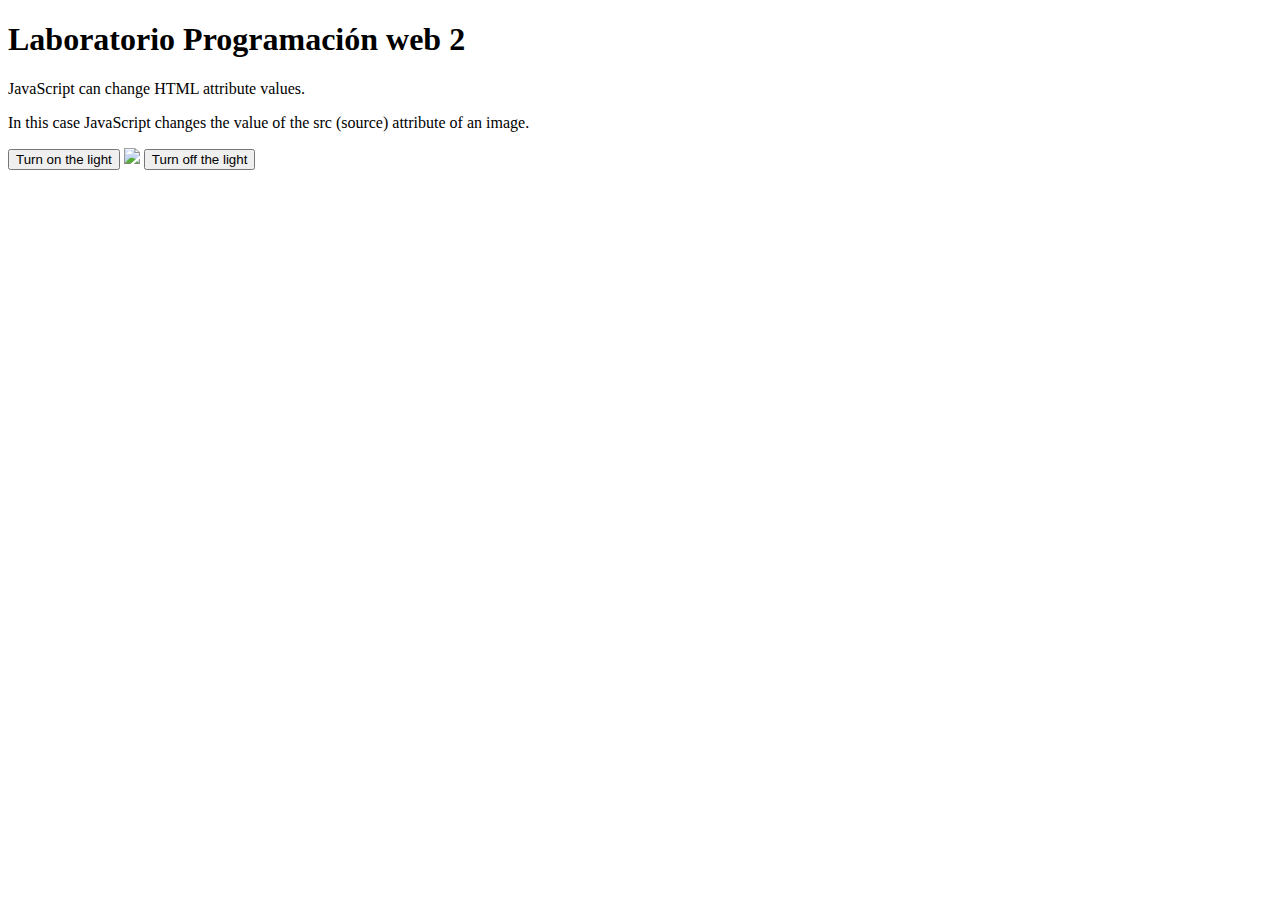
==== index.html @ daeb4744 "Create index.html" ====
<!DOCTYPE html>
<html lang = "en">
<head > 
  
  <meta charset = "UTF-8">
  <title > java scritp </title>
  <meta name="viewport" content="">
  <link rel ="stylesheet" type="text/css" href ="estilo.css">
  
  <body>
<h1 class="titulo" >Laboratorio Programación web 2
</h1>

<p>JavaScript can change HTML attribute values.</p>

<p>In this case JavaScript changes the value of the src (source) attribute of an image.</p>

<button onclick="document.getElementById('myImage').src='pic_bulbon.gif'">Turn on the light</button>

<img id="myImage" src="pic_bulboff.gif" style="width:100px">

<button onclick="document.getElementById('myImage').src='pic_bulboff.gif'">Turn off the light</button>

</body>
</html>
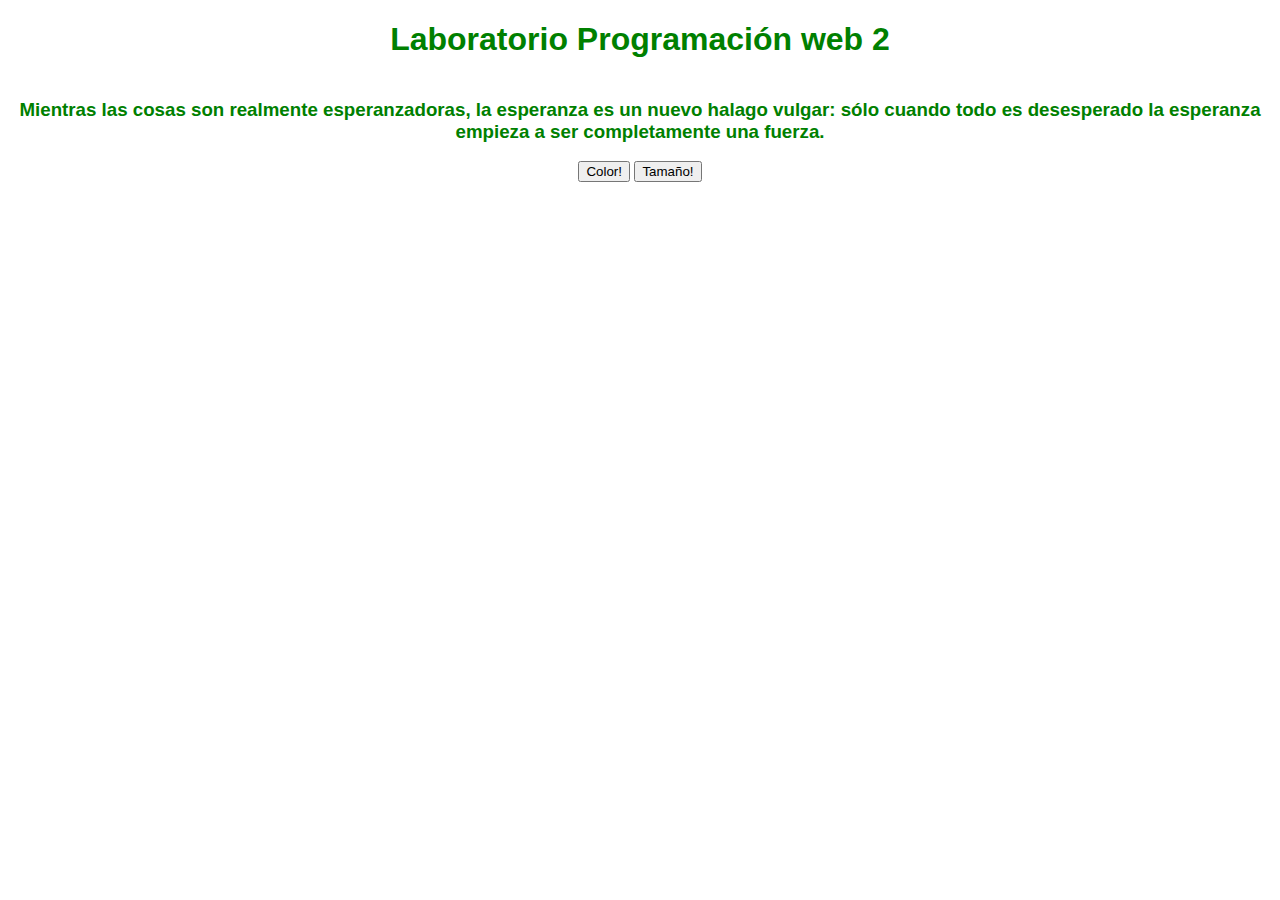
==== commit a0ed8659: "Update index.html" ====
--- a/index.html
+++ b/index.html
@@ -11,15 +11,11 @@
 <h1 class="titulo" >Laboratorio Programación web 2
 </h1>
 
-<p>JavaScript can change HTML attribute values.</p>
+<h3 id="texto">Mientras las cosas son realmente esperanzadoras, la esperanza es un nuevo halago vulgar:
+  sólo cuando todo es desesperado la esperanza empieza a ser completamente una fuerza. </h3>
 
-<p>In this case JavaScript changes the value of the src (source) attribute of an image.</p>
-
-<button onclick="document.getElementById('myImage').src='pic_bulbon.gif'">Turn on the light</button>
-
-<img id="myImage" src="pic_bulboff.gif" style="width:100px">
-
-<button onclick="document.getElementById('myImage').src='pic_bulboff.gif'">Turn off the light</button>
+<button type="button" onclick="document.getElementById('texto').style.color='pink'">Color!</button>
+    <button type="button" onclick="document.getElementById('texto').style.fontSize='32px'">Tamaño!</button>
 
 </body>
 </html>
--- a/estilo.css
+++ b/estilo.css
@@ -0,0 +1,22 @@
+body{ 
+    background-image: url(im/navidad.png); 
+    background-repeat: repeat;
+     background-size: 100% , 100% 100%; }
+  body {
+ 
+  margin :0 ;
+  font-family: sans-serif;
+  color:  #008000 ;
+
+}
+
+body{
+  text-align: center;
+
+}
+h1{
+  display:inline-block;
+  position: relative;
+  color : #008000;
+
+}
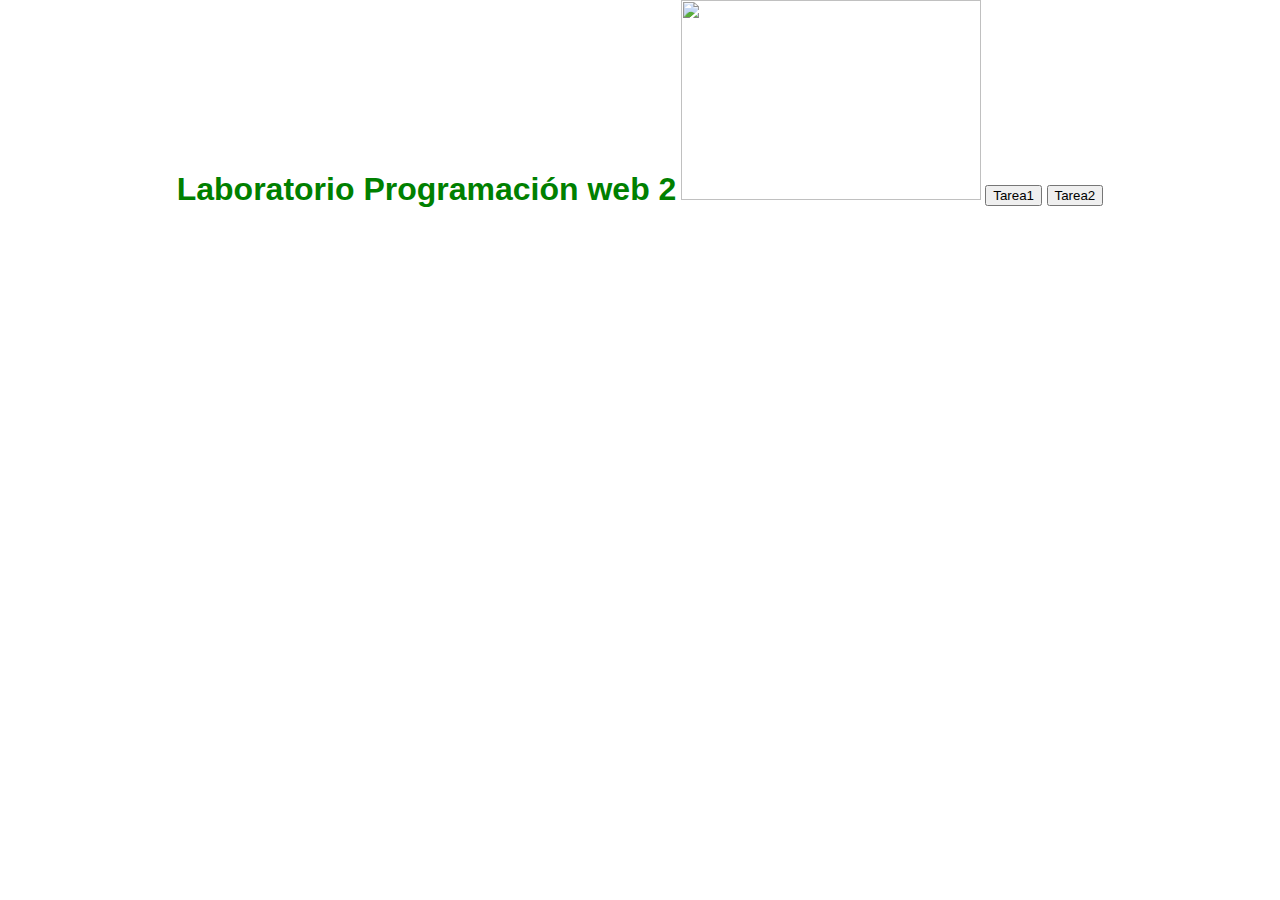
==== commit 7ed0a769: "Update index.html" ====
--- a/index.html
+++ b/index.html
@@ -11,11 +11,10 @@
 <h1 class="titulo" >Laboratorio Programación web 2
 </h1>
 
-<h3 id="texto">Mientras las cosas son realmente esperanzadoras, la esperanza es un nuevo halago vulgar:
-  sólo cuando todo es desesperado la esperanza empieza a ser completamente una fuerza. </h3>
-
-<button type="button" onclick="document.getElementById('texto').style.color='pink'">Color!</button>
-    <button type="button" onclick="document.getElementById('texto').style.fontSize='32px'">Tamaño!</button>
+    <img src="im/imagen1.jpg"   height="200"    width="300"> 
+<input type="button" value="Tarea1" onClick=" window.location.href='Pagina1.html' ">
+    <input type="button" value="Tarea2" onClick=" window.location.href='Pagina2.html' ">
+    
 
 </body>
 </html>
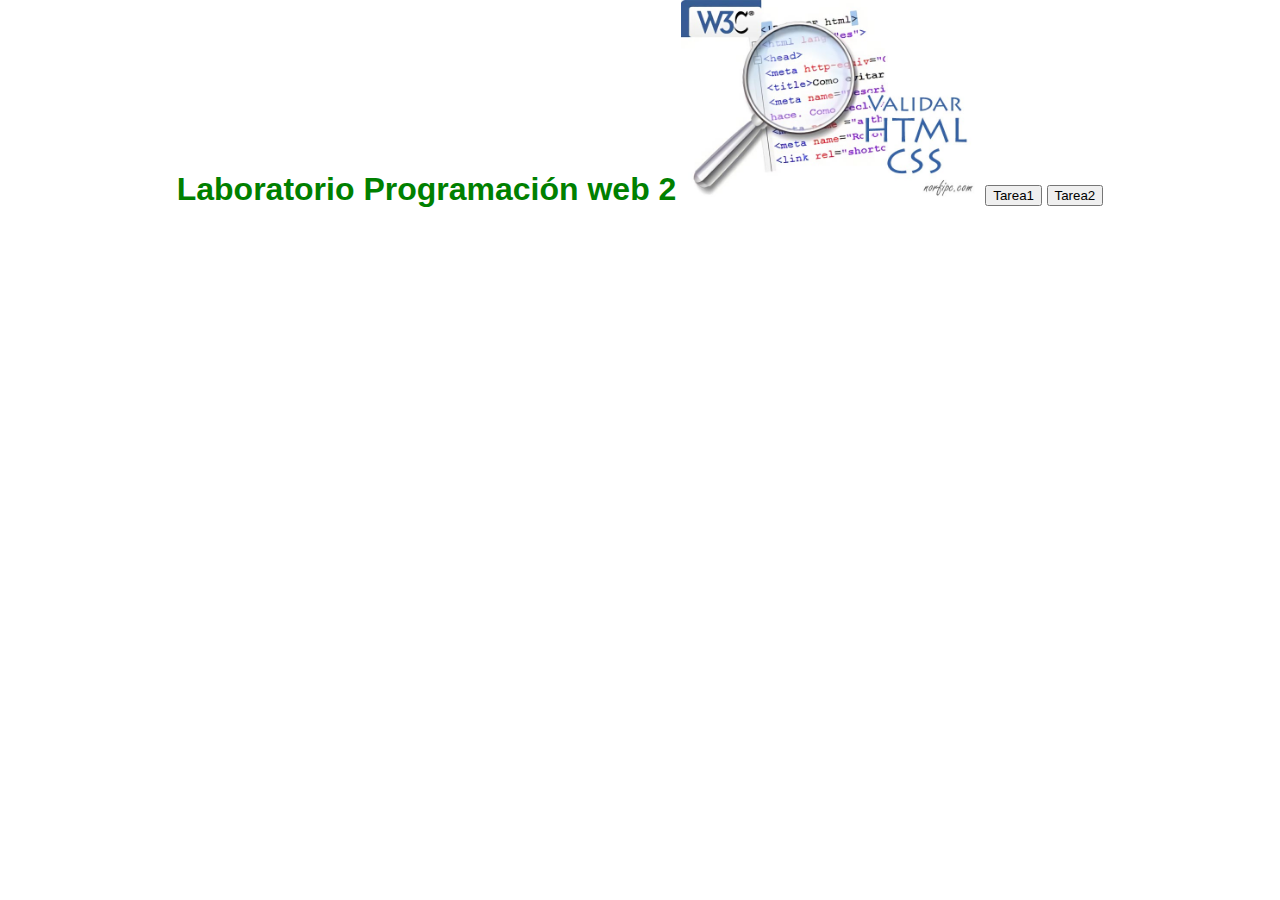
==== commit 3ede3a0b: "Update index.html" ====
--- a/index.html
+++ b/index.html
@@ -11,7 +11,7 @@
 <h1 class="titulo" >Laboratorio Programación web 2
 </h1>
 
-    <img src="im/imagen1.jpg"   height="200"    width="300"> 
+    <img src="im/imagen1.jpeg"   height="200"    width="300"> 
 <input type="button" value="Tarea1" onClick=" window.location.href='Pagina1.html' ">
     <input type="button" value="Tarea2" onClick=" window.location.href='Pagina2.html' ">
     
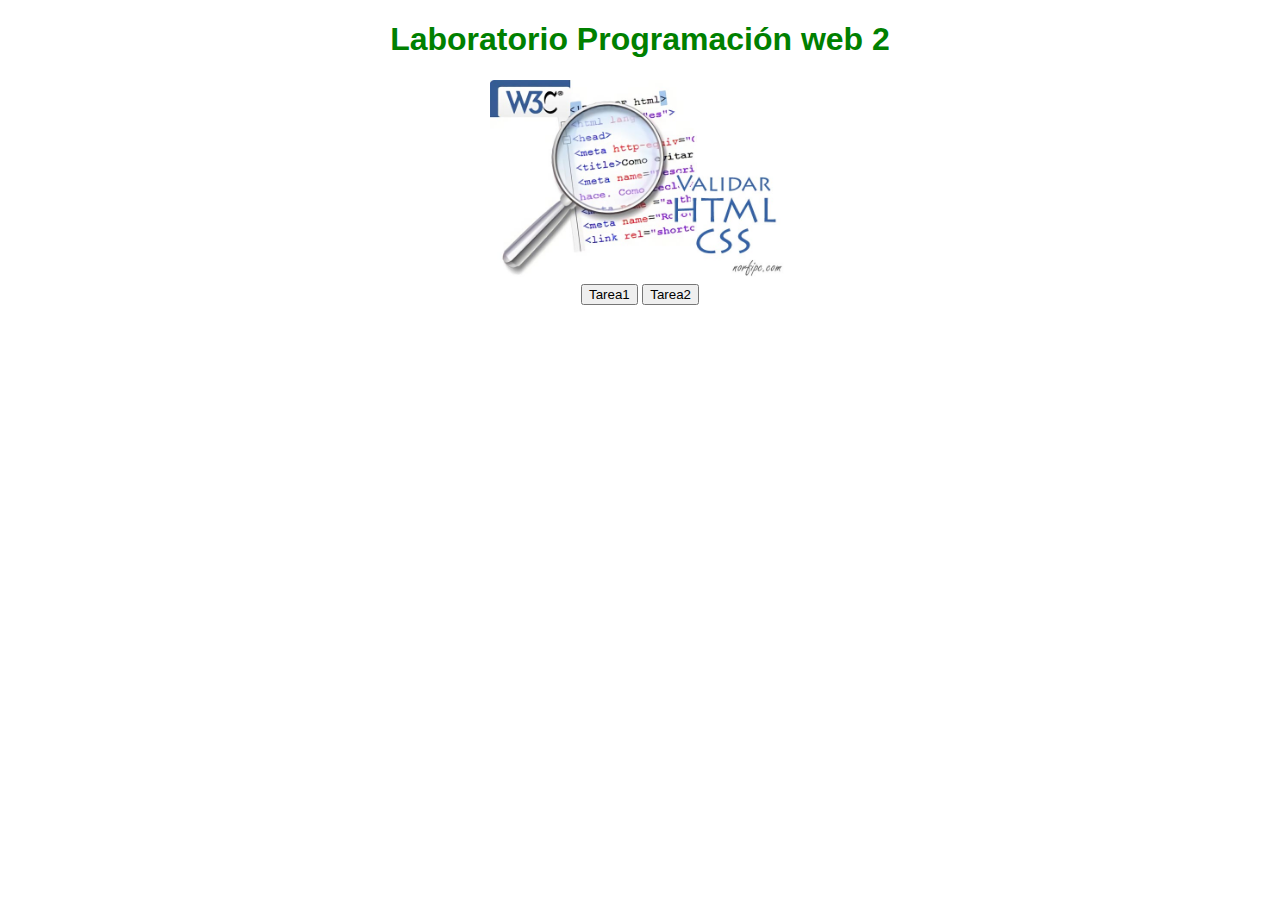
==== commit a2cd49b6: "Update index.html" ====
--- a/index.html
+++ b/index.html
@@ -1,17 +1,16 @@
 <!DOCTYPE html>
 <html lang = "en">
-<head > 
-  
   <meta charset = "UTF-8">
-  <title > java scritp </title>
+  <title > Laboratorio </title>
   <meta name="viewport" content="">
   <link rel ="stylesheet" type="text/css" href ="estilo.css">
   
   <body>
 <h1 class="titulo" >Laboratorio Programación web 2
 </h1>
-
+<br>
     <img src="im/imagen1.jpeg"   height="200"    width="300"> 
+    <br>
 <input type="button" value="Tarea1" onClick=" window.location.href='Pagina1.html' ">
     <input type="button" value="Tarea2" onClick=" window.location.href='Pagina2.html' ">
     
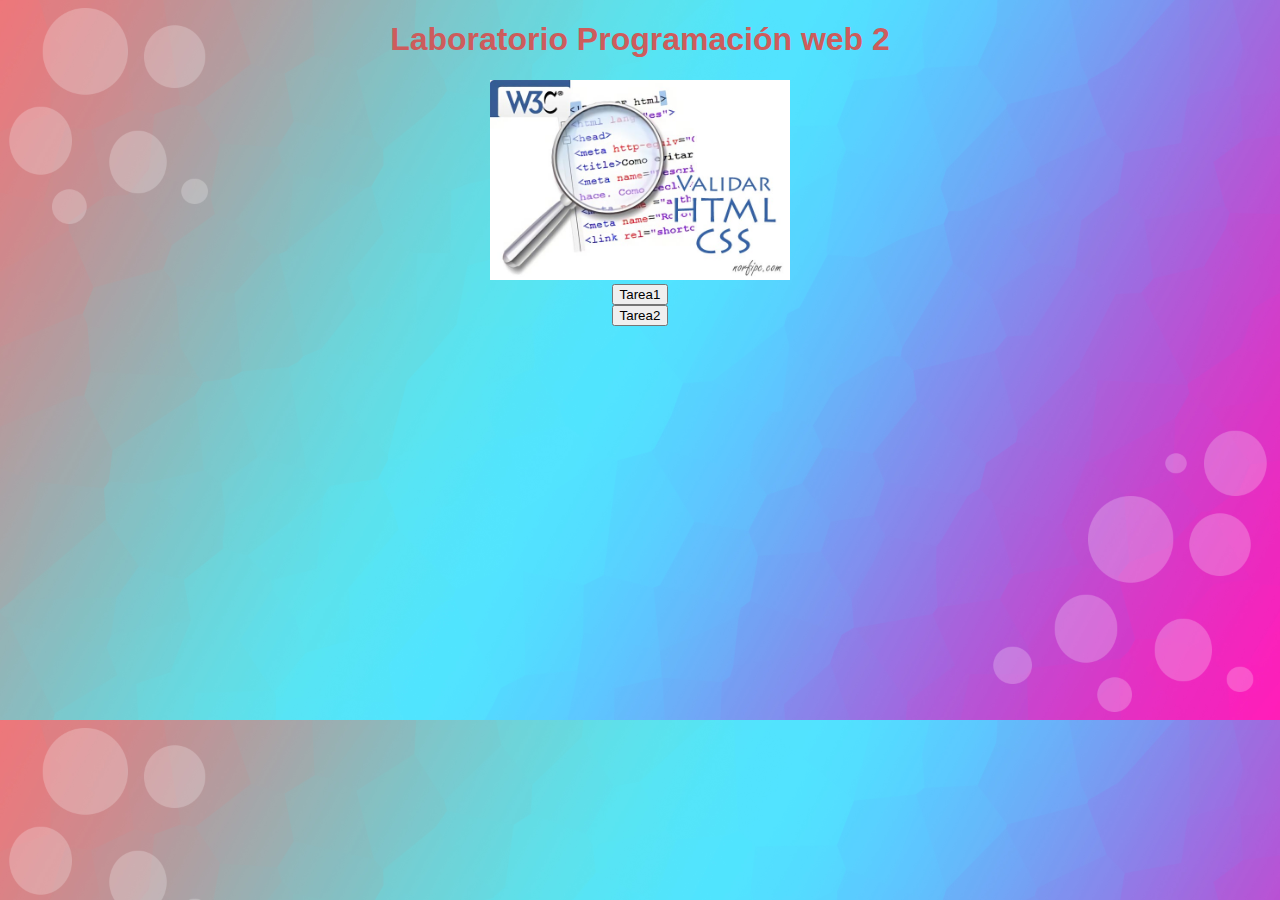
==== commit ce9677d8: "Update index.html" ====
--- a/index.html
+++ b/index.html
@@ -6,14 +6,17 @@
   <link rel ="stylesheet" type="text/css" href ="estilo.css">
   
   <body>
+    <div class="caja">
 <h1 class="titulo" >Laboratorio Programación web 2
 </h1>
 <br>
     <img src="im/imagen1.jpeg"   height="200"    width="300"> 
     <br>
 <input type="button" value="Tarea1" onClick=" window.location.href='Pagina1.html' ">
+      <br>
+      
     <input type="button" value="Tarea2" onClick=" window.location.href='Pagina2.html' ">
     
-
+    </div>
 </body>
 </html>
--- a/estilo.css
+++ b/estilo.css
@@ -1,22 +1,14 @@
 body{ 
-    background-image: url(im/navidad.png); 
+    background-image: url(im/fondo.jpg); 
     background-repeat: repeat;
-     background-size: 100% , 100% 100%; }
-  body {
- 
+     background-size: 100% , 100% 100%; 
   margin :0 ;
   font-family: sans-serif;
-  color:  #008000 ;
-
-}
-
-body{
   text-align: center;
 
 }
 h1{
   display:inline-block;
   position: relative;
-  color : #008000;
-
+  color : #CD5C5C;
 }
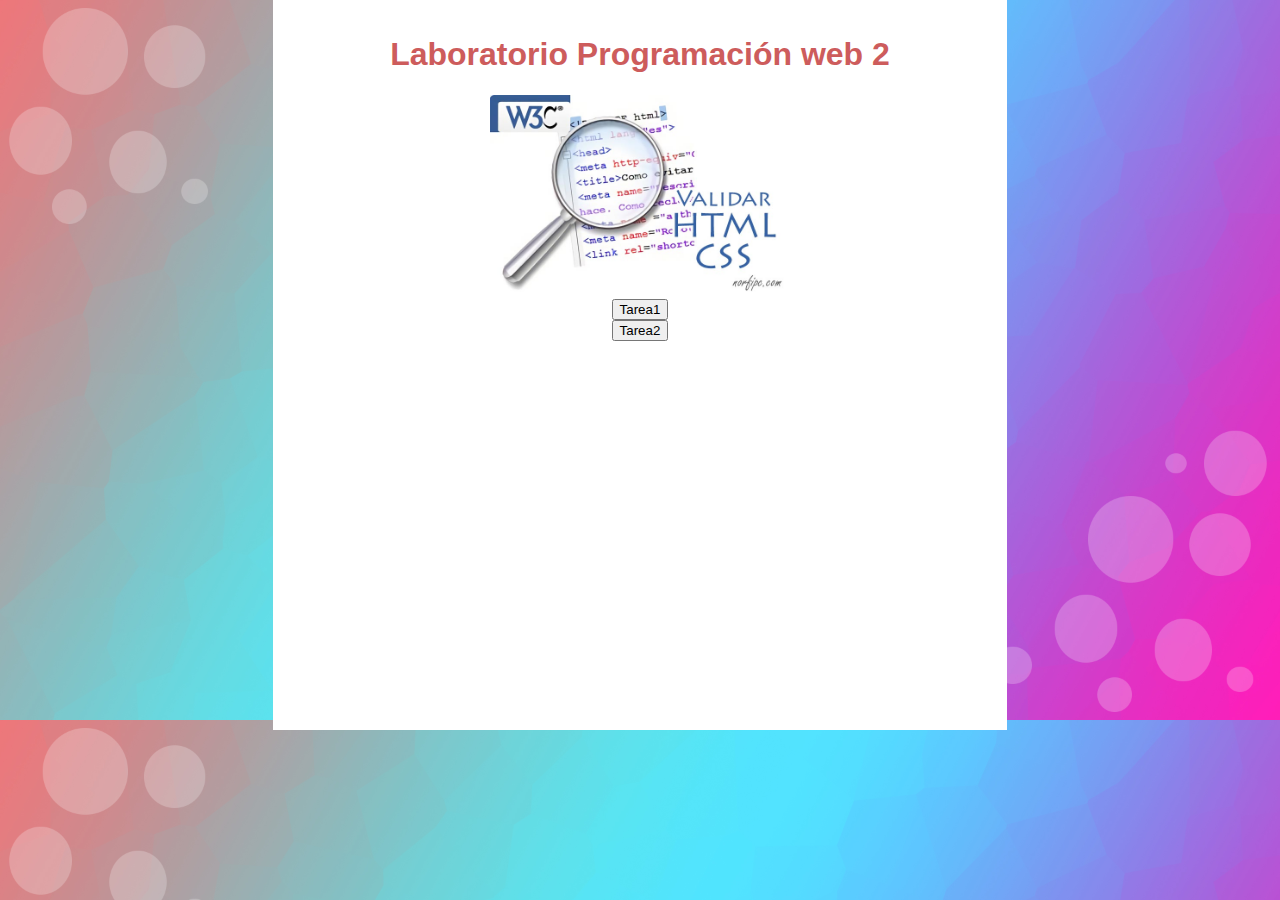
==== commit 072a31aa: "Update index.html" ====
--- a/index.html
+++ b/index.html
@@ -6,6 +6,7 @@
   <link rel ="stylesheet" type="text/css" href ="estilo.css">
   
   <body>
+    <center>
     <div class="caja">
 <h1 class="titulo" >Laboratorio Programación web 2
 </h1>
@@ -18,5 +19,6 @@
     <input type="button" value="Tarea2" onClick=" window.location.href='Pagina2.html' ">
     
     </div>
+    </center>
 </body>
 </html>
--- a/estilo.css
+++ b/estilo.css
@@ -12,3 +12,10 @@
   position: relative;
   color : #CD5C5C;
 }
+.caja{
+  text-align: relative;
+   width: 55%;
+  height: 700px;
+  background-color: #FFFFFF ;
+  padding: 15px;
+  }
